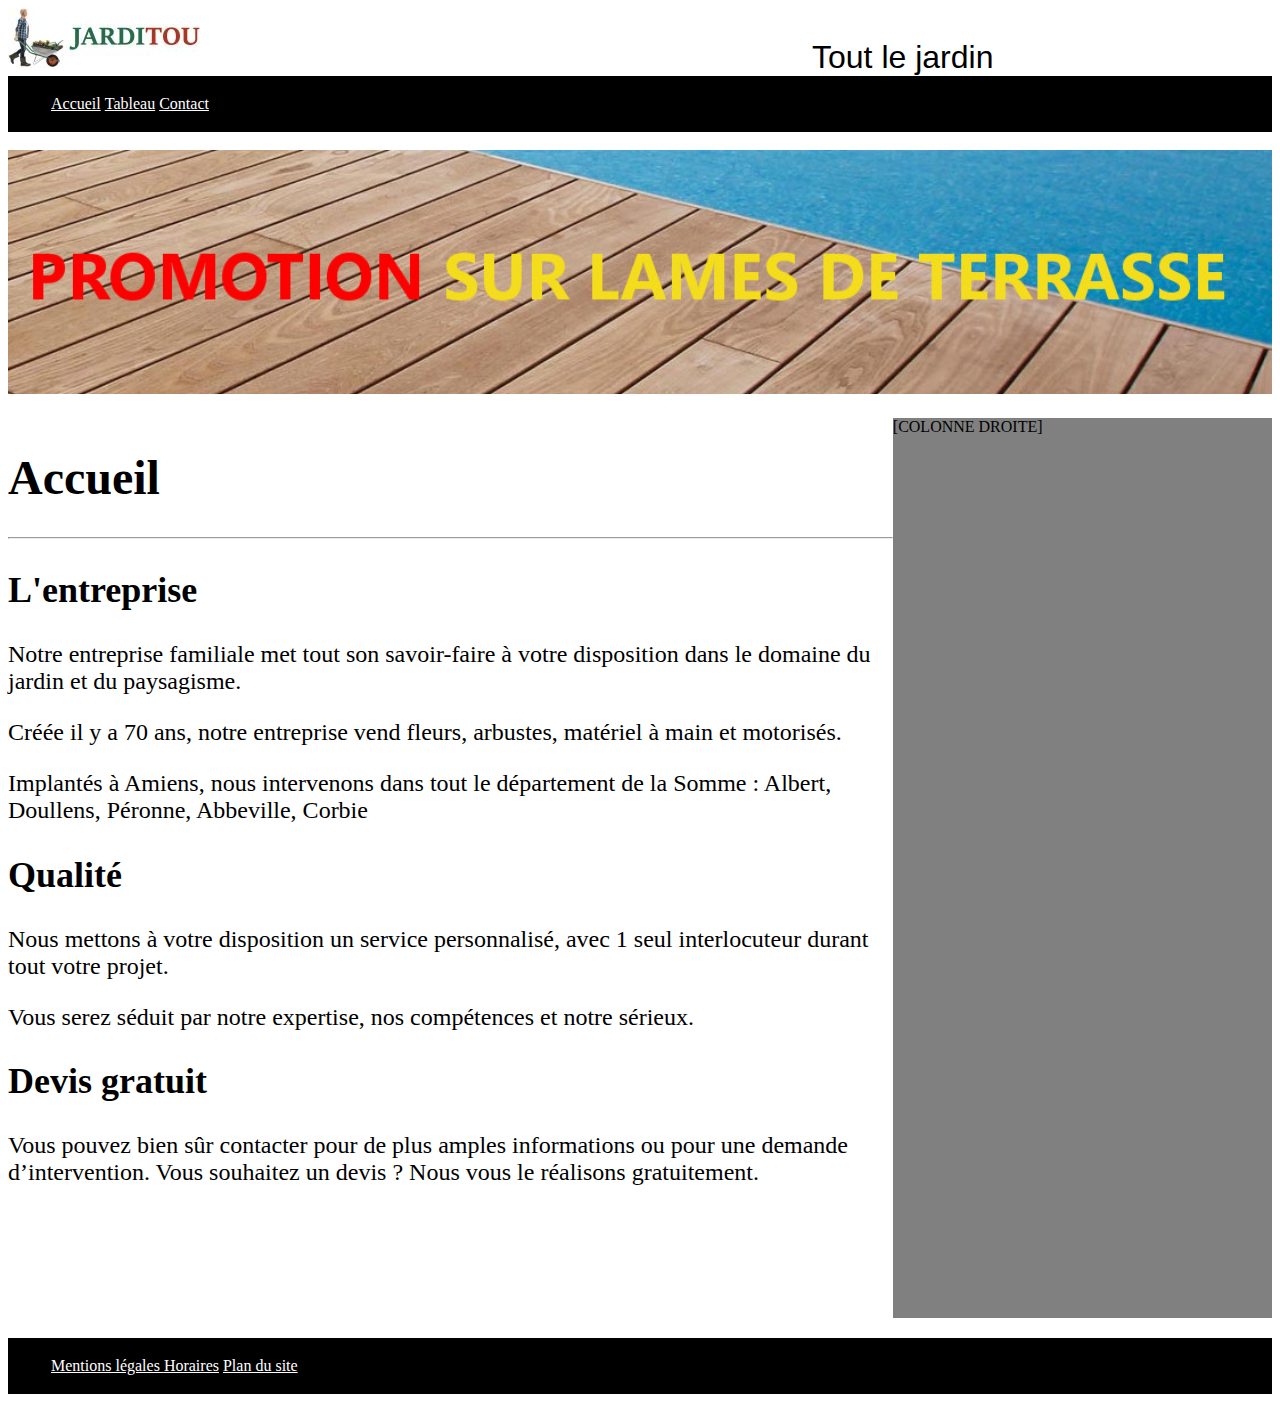
==== Projet-css-html/Index.html @ bed170a0 "Html css" ====
<!DOCTYPE html>
<html lang="fr">
<head>
    <meta charset="UTF-8">
    <meta name="viewport" content="width=device-width, initial-scale=1.0, shrink-to-fit=no">
    <title>Jarditou</title>
    <link rel="stylesheet" href="cssindex.css">
</head>
<body>
    <header>
        <img src="images/jarditou_logo.jpg" alt="image du logo" title="logo" >
            <div class="test">Tout le jardin</div>
        </header>
        <nav>
        <ul> 
            <li><a href="Index.html">Accueil</a></li>
            <li><a href="tableau.html">Tableau</a></li>
            <li><a href="contact.html">Contact</a></li>
                </ul>
            </nav>
            <br>
            <img class="resp" src="images/promotion.jpg"  alt="Promotion" title="Promotion">
            <BR>
 
 <div class="colonne">
    <section>
        <h1>Accueil</h1>
 <hr> 
        <article>
            <h2>L'entreprise</h2>
            <p>Notre entreprise familiale met tout son savoir-faire à votre disposition dans le domaine du jardin et du paysagisme.</p>
            <p>Créée il y a 70 ans, notre entreprise vend fleurs, arbustes, matériel à main et motorisés.</p>
            <p>Implantés à Amiens, nous intervenons dans tout le département de la Somme : Albert, Doullens, Péronne, Abbeville, Corbie</p>
        </article>
            <article>
            <h2>Qualité</h2>
            <p>Nous mettons à votre disposition un service personnalisé, avec 1 seul interlocuteur durant tout votre projet.</p>
            <p>Vous serez séduit par notre expertise, nos compétences et notre sérieux.</p>
        </article>
        <article>
            <h2>Devis gratuit</h2>
            <p>Vous pouvez bien sûr contacter pour de plus amples informations ou pour une demande d’intervention. Vous souhaitez un devis ? Nous vous le réalisons gratuitement.</p>
        </article>
        <br>
        <br>
        <br>
        <br>
    </section>
    <aside>
        [COLONNE DROITE]
    </aside>
</div>
<footer>
    <nav>
    <ul> 
        <li><a href="mentionslégales.html">Mentions légales </a></li>
        <li><a href="horaires.html">Horaires</a></li>
        <li><a href="Plandusite.html">Plan du site</a></li>
            </ul>
        </nav>
</footer>
</body>
</html>
---- Projet-css-html/cssindex.css ----
@media screen and (max-width:768px)
 {

aside{display:none}
li a {display: block;}
section{width: 100%;}
.test{  
    font-size: 1rem;
}

}
@media screen and (min-width: 768px)
{
    section{width: 70%
        ;font-size: x-large;
    }
    
    .test{ 
        font-size: 2rem;
    }
}

html{
    font-size: 100%;
}
.resp{width: 100%;}

/*...Responsive...*/
.test{ 
    font-family: Arial, Helvetica, sans-serif;
    display: inline;  
    margin-left: 600px;
}

nav a{
color: #ffffff;
}
nav li {
    display:inline;
}
nav {
    background-color : #000000;
    padding: 3px;
     }
aside {
    border: 5px gray;
    position: static;
    background: gray;
    width: 30% ;
}
.colonne{
      display: flex;
      margin: 20px 0 20px 0;
    }
    form {
        width:50%
    }


table{
    width: 50%;
}
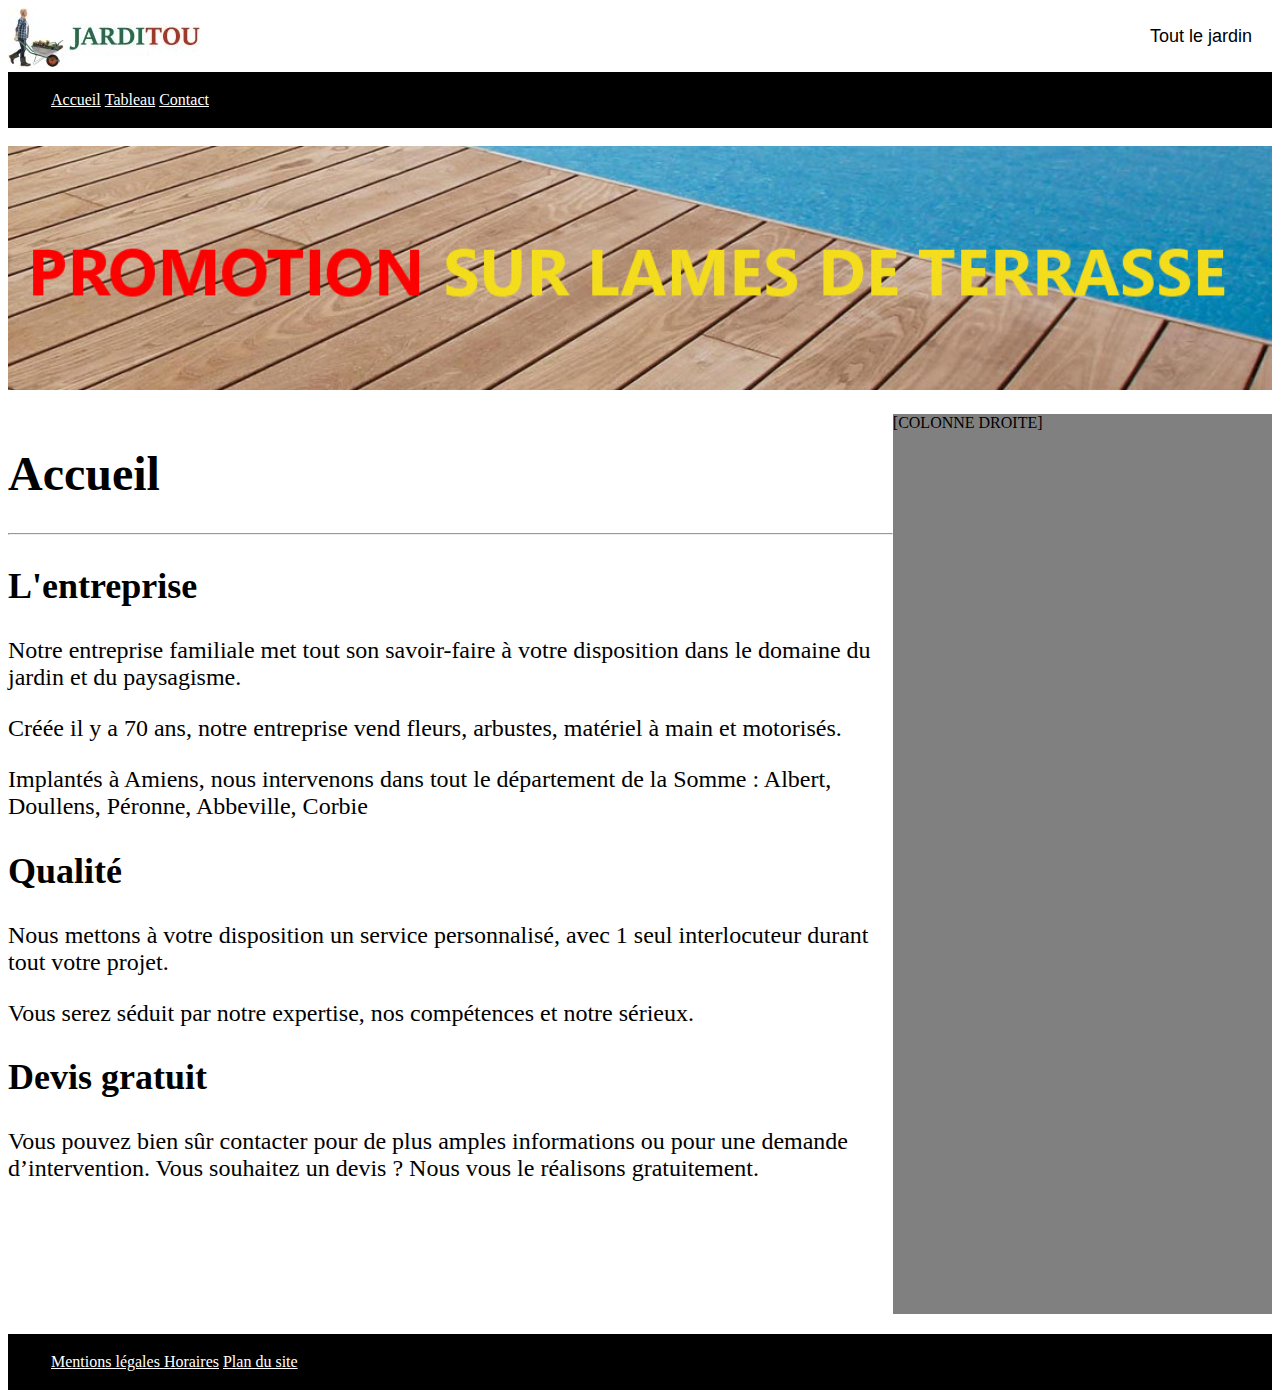
==== commit e860da66: "news html css" ====
--- a/Projet-css-html/Index.html
+++ b/Projet-css-html/Index.html
@@ -9,8 +9,8 @@
 <body>
     <header>
         <img src="images/jarditou_logo.jpg" alt="image du logo" title="logo" >
-            <div class="test">Tout le jardin</div>
-        </header>
+        <div class="test"><p>Tout le jardin</p></div>
+    </header>
         <nav>
         <ul> 
             <li><a href="Index.html">Accueil</a></li>
--- a/Projet-css-html/cssindex.css
+++ b/Projet-css-html/cssindex.css
@@ -1,12 +1,18 @@
 @media screen and (max-width:768px)
  {
+     body{margin: 0;}
+aside{display: none;}
+ul{display: flex;}
+ul{margin-left: 1px;}
+li{margin-left: 20px;}
+a{text-decoration: none;
+}
 
-aside{display:none}
 li a {display: block;}
-section{width: 100%;}
-.test{  
-    font-size: 1rem;
-}
+section{width: 100%;
+margin: 20px;}
+.test{font-size: 1rem;}
+
 
 }
 @media screen and (min-width: 768px)
@@ -22,38 +28,51 @@
 
 html{
     font-size: 100%;
+    margin: 0;
+    padding: 0;
 }
-.resp{width: 100%;}
+.resp{width: 100%;
+    margin: 0;
+    padding: 0;}
 
 /*...Responsive...*/
 .test{ 
     font-family: Arial, Helvetica, sans-serif;
     display: inline;  
-    margin-left: 600px;
+    float: right;
+    margin-right: 20px;
+    font-size: large;
+    padding: 0;
 }
 
 nav a{
 color: #ffffff;
+
 }
 nav li {
     display:inline;
+   
 }
 nav {
     background-color : #000000;
     padding: 3px;
+    
+  
      }
 aside {
     border: 5px gray;
     position: static;
     background: gray;
     width: 30% ;
+    
 }
 .colonne{
       display: flex;
       margin: 20px 0 20px 0;
+      
     }
     form {
-        width:50%
+        width:50%;
     }
 
 
